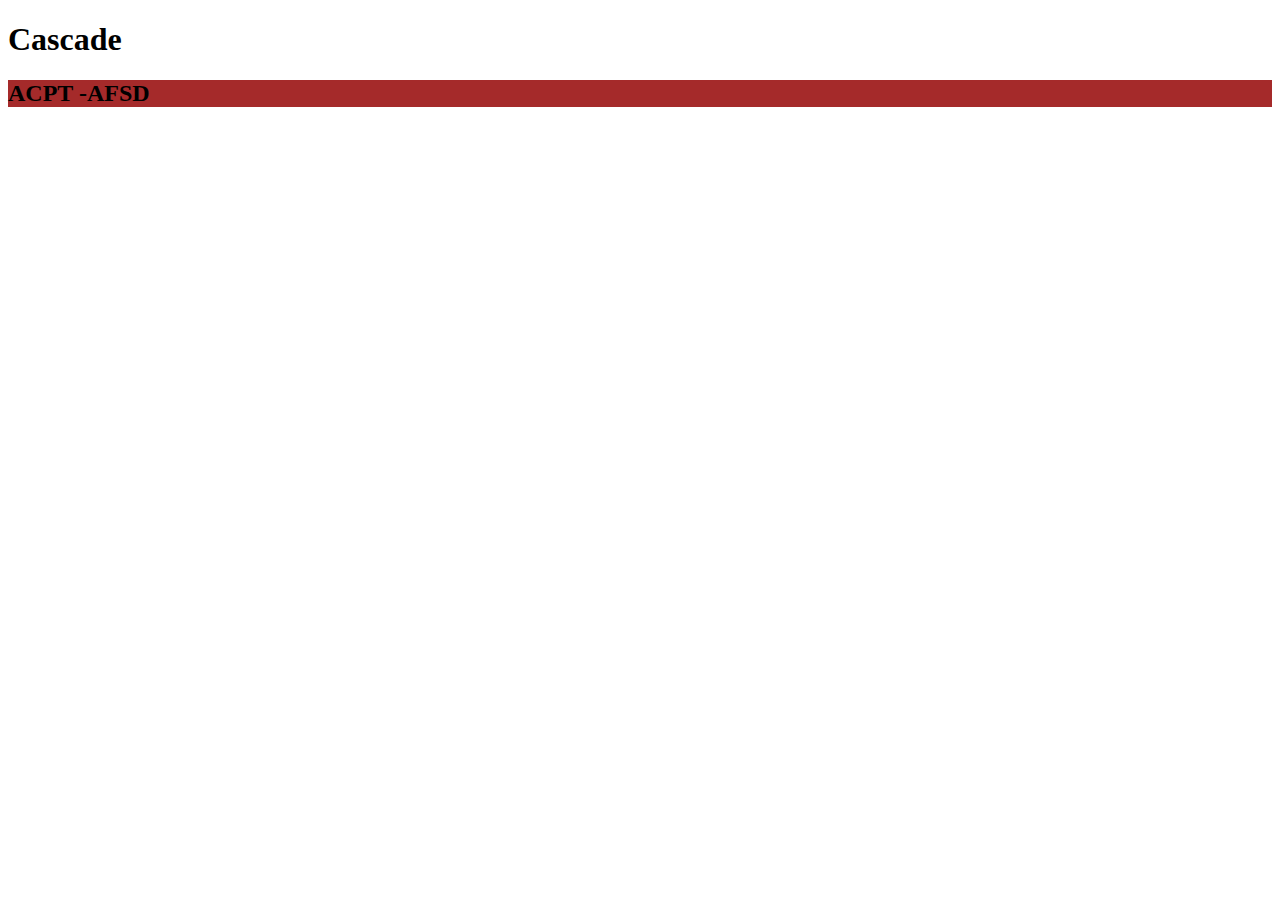
==== Cascade/index.html @ 34539e38 "first commit" ====
<!DOCTYPE html>
<html lang="en">
<head>
    <meta charset="UTF-8">
    <meta name="viewport" content="width=device-width, initial-scale=1.0">
    <title>Cascade</title>
    <link rel="stylesheet" href="style.css">
</head>
<body>
    <h1>Cascade</h1>

    <h2 style="background-color: aqua;" id="title" class="title-class">ACPT -AFSD</h2>
</body>
</html>
---- Cascade/style.css ----
#title {
    background-color: blue;
}

.title-class {
    background-color: brown !important;
}
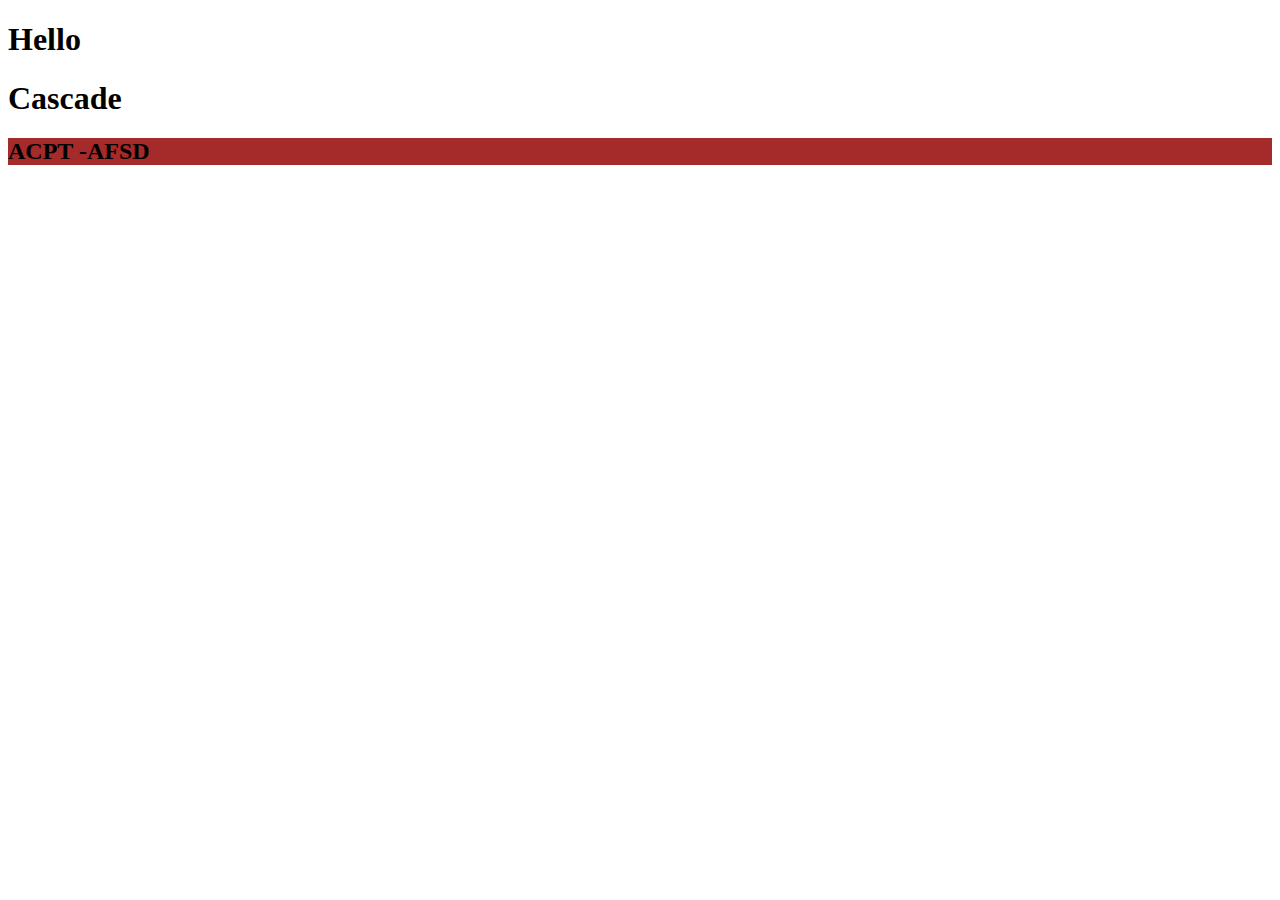
==== commit 71bc61c4: "change text" ====
--- a/Cascade/index.html
+++ b/Cascade/index.html
@@ -7,6 +7,7 @@
     <link rel="stylesheet" href="style.css">
 </head>
 <body>
+    <h1>Hello</h1>
     <h1>Cascade</h1>
 
     <h2 style="background-color: aqua;" id="title" class="title-class">ACPT -AFSD</h2>
